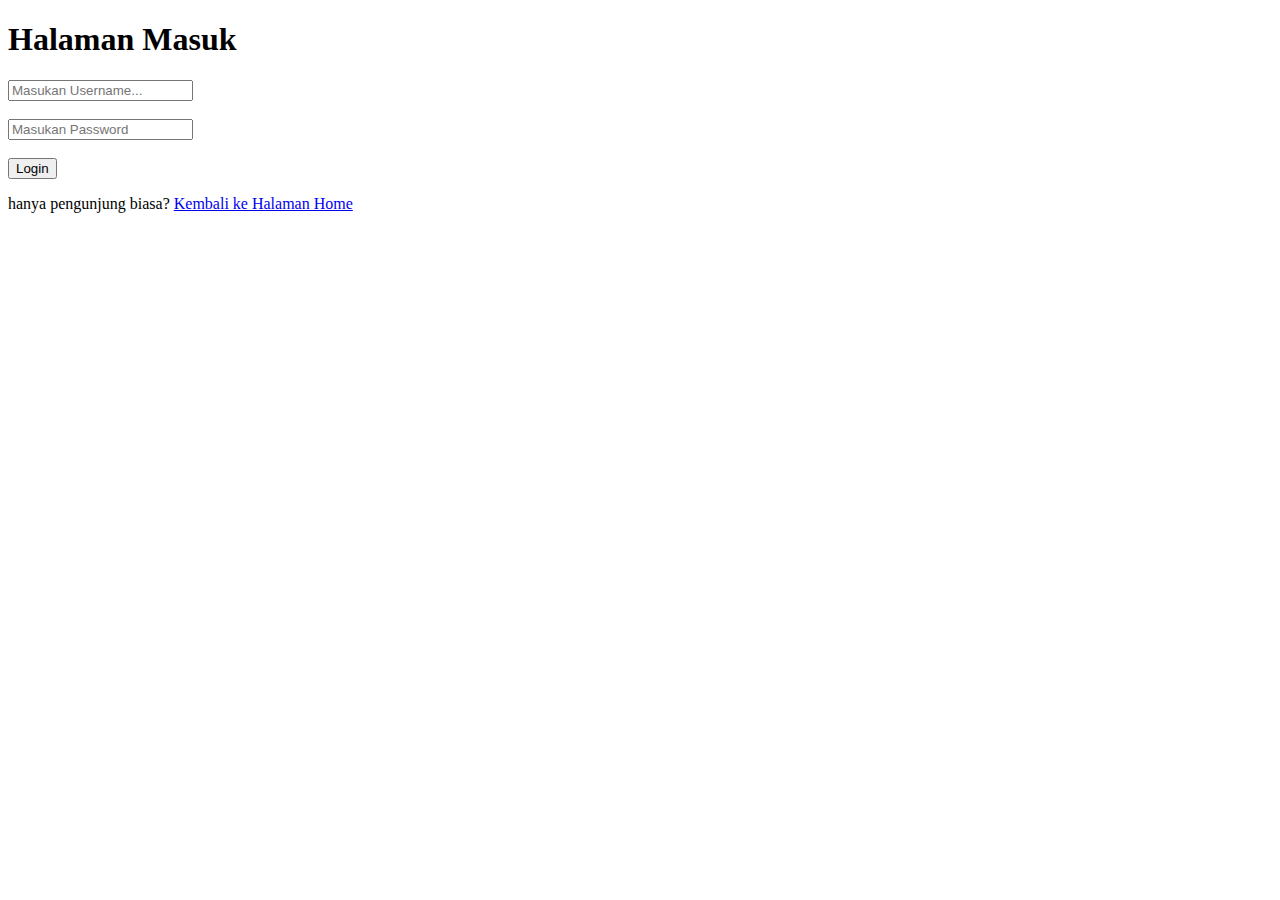
==== login.html @ 14fdaeea "Add files via upload" ====
<!DOCTYPE html>
<html lang="en">

<head>
    <meta charset="UTF-8">
    <meta http-equiv="X-UA-Compatible" content="Chrome">
    <meta name="viewport" content="width=device-width, initial-scale=1.0">
    <title>Login</title>
    <link href="style.css" rel="stylesheet" type="text/css">
</head>
<style>
    .html {
        background-image: url(https://media.giphy.com/media/EFKPTBmFnlcqs1DHrv/giphy.gif);
    }
</style>
<body>
    <div id=apps>
        <h1>Halaman Masuk</h1>
        <form action="" method="post">
            <input type="text" name="username" class="input" placeholder="Masukan Username..." /><br /><br />
            <input type="password" name="password" class="input" placeholder="Masukan Password" /><br /><br />
            <a href="exploremap.html"><button type="button">Login</button></a>
            <p>hanya pengunjung biasa? <a href="index.html">Kembali ke Halaman Home</a></p>       
        <form>
    </div>
</body>

</html>
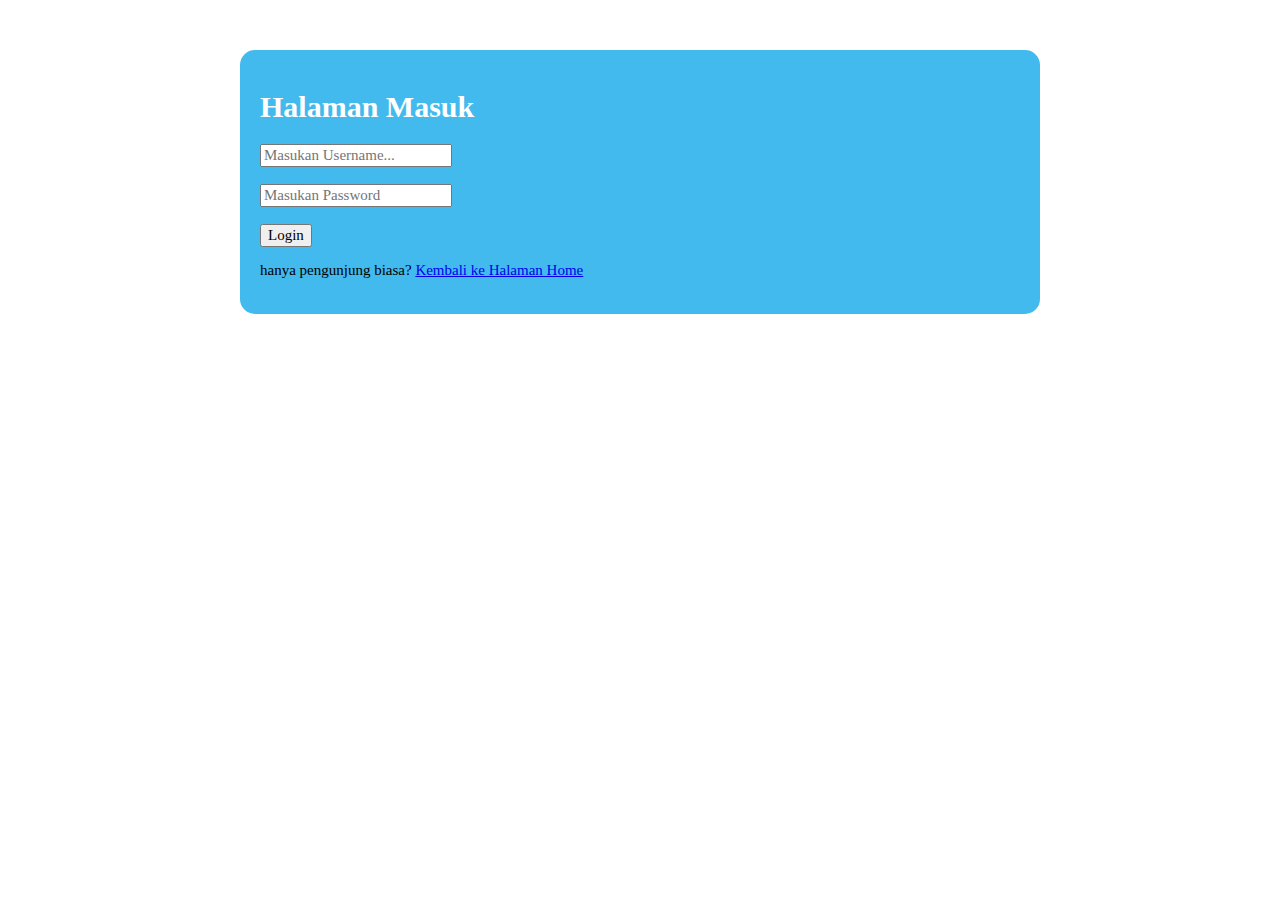
==== commit 44e8c41b: "Add files via upload" ====
--- a/login.html
+++ b/login.html
@@ -2,17 +2,51 @@
 <html lang="en">
 
 <head>
+<style>
+    *{
+    font-family: 'Times New Roman', Courier, monospace;
+    font-size: 15px;
+}
+html {
+    background-color: hsl(#80d6b5);
+}
+#apps {
+    width: 760px;
+    height: auto;
+    margin: auto;
+    margin-top: 50px;
+    padding: 20px;
+    border-radius: 15px;
+    background-color: #42baed;
+
+}
+h1 {
+    color: white;
+    font-size: 30px;
+    text-align: center;
+}
+.first{
+    width: 760px;
+    height: auto;
+    margin: auto;
+    padding: 20px;
+    border-radius: 15px;
+    background-color: #dbce3d;  
+}
+.first from p a {
+    color : red;
+}
+.html {
+            background-image: url(https://media.giphy.com/media/EFKPTBmFnlcqs1DHrv/giphy.gif);
+        }
+</style>
     <meta charset="UTF-8">
     <meta http-equiv="X-UA-Compatible" content="Chrome">
     <meta name="viewport" content="width=device-width, initial-scale=1.0">
     <title>Login</title>
     <link href="style.css" rel="stylesheet" type="text/css">
 </head>
-<style>
-    .html {
-        background-image: url(https://media.giphy.com/media/EFKPTBmFnlcqs1DHrv/giphy.gif);
-    }
-</style>
+
 <body>
     <div id=apps>
         <h1>Halaman Masuk</h1>
